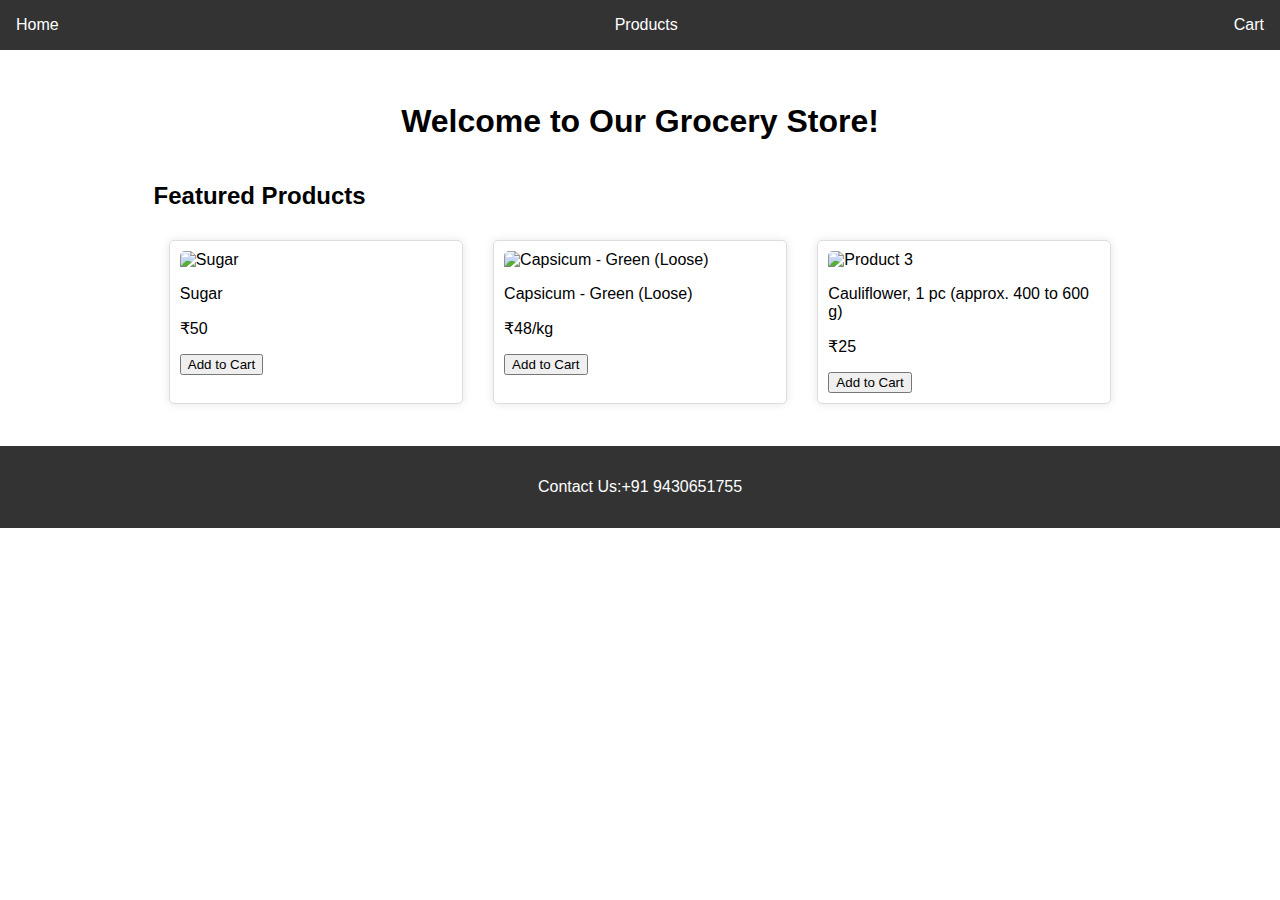
==== index.html @ 3c49c0d1 "Add files via upload" ====
<!DOCTYPE html>
<html lang="en">
<head>
    <meta charset="UTF-8">
    <meta name="viewport" content="width=device-width, initial-scale=1.0">
    <title>Grocery Store</title>
    <link rel="stylesheet" href="style.css">
</head>
<body>
    <header>
        <nav>
            <ul>
                <li><a href="index.html">Home</a></li>
                <li><a href="products.html">Products</a></li>
                <li><a href="cart.html">Cart</a></li>
            </ul>
        </nav>
    </header>
    <main>
        <section class="hero">
            <h1>Welcome to Our Grocery Store!</h1>
        </section>
        <section class="product-grid">
            <h2>Featured Products</h2>
            <div class="flex-container">
                <div class="product">
                    <img src="https://www.bbassets.com/media/uploads/p/l/40253563_1-madhur-sugar-pure-hygienic-fine-grain-natural-sulphur-free.jpg" alt="Sugar">
                    <p>Sugar</p>
                    <p>₹50</p>
                    <button class="add-to-cart" onclick="addToCart(1)">Add to Cart</button>
                    <span class="added-to-cart" style="display: none;">&#10004;</span>
                </div>
                <div class="product">
                    <img src="https://www.bbassets.com/media/uploads/p/m/10000067_26-fresho-capsicum-green.jpg?tr=w-154,q-80" alt="Capsicum - Green (Loose)">
                    <p>Capsicum - Green (Loose)</p>
                    <p>₹48/kg</p>
                    <button class="add-to-cart" onclick="addToCart(2)">Add to Cart</button>
                    <span class="added-to-cart" style="display: none;">&#10004;</span>
                </div>
                <div class="product">
                    <img src="https://www.bbassets.com/media/uploads/p/l/10000074_20-fresho-cauliflower.jpg" alt="Product 3">
                    <p> Cauliflower, 1 pc (approx. 400 to 600 g)</p>
                    <p>₹25</p>
                    <button class="add-to-cart" onclick="addToCart(3)">Add to Cart</button>
                    <span class="added-to-cart" style="display: none;">&#10004;</span>
                </div>
            </div>
        </section>
    </main>
    <footer>
        <p>Contact Us:+91 9430651755</p>
    </footer>
    <script src="script.js"></script>
</body>
</html>
---- style.css ----
body {
    font-family: Arial, sans-serif;
    margin: 0;
    padding: 0;
}

header {
    background-color: #333;
    color: white;
    padding: 1em;
    text-align: center;
}

nav ul {
    list-style: none;
    margin: 0;
    padding: 0;
    display: flex;
    justify-content: space-between;
}

nav a {
    color: white;
    text-decoration: none;
}

main {
    display: flex;
    flex-direction: column;
    align-items: center;
    padding: 2em;
}

.product-grid {
    width: 80%;
    margin: auto;
}

.flex-container {
    display: flex;
    flex-wrap: wrap;
    justify-content: space-around;
}

.product {
    margin: 10px;
    width: calc(30% - 20px);
    border: 1px solid #ddd;
    padding: 10px;
    border-radius: 5px;
    box-shadow: 0 0 10px rgba(0,0,0,0.1);
}
.grid {
    display: flex;
    flex-direction: row;
    justify-content: space-around;
    flex-wrap: wrap;
}

.product img {
    width: 100%;
    height: 150px;
    object-fit: cover;
    border-radius: 5px 5px 0 0;
}

.added-to-cart {
    color: green;
    font-size: 1.5em;
    margin-left: 5px;
}

footer {
    background-color: #333;
    color: white;
    padding: 1em;
    text-align: center;
    clear: both;
}
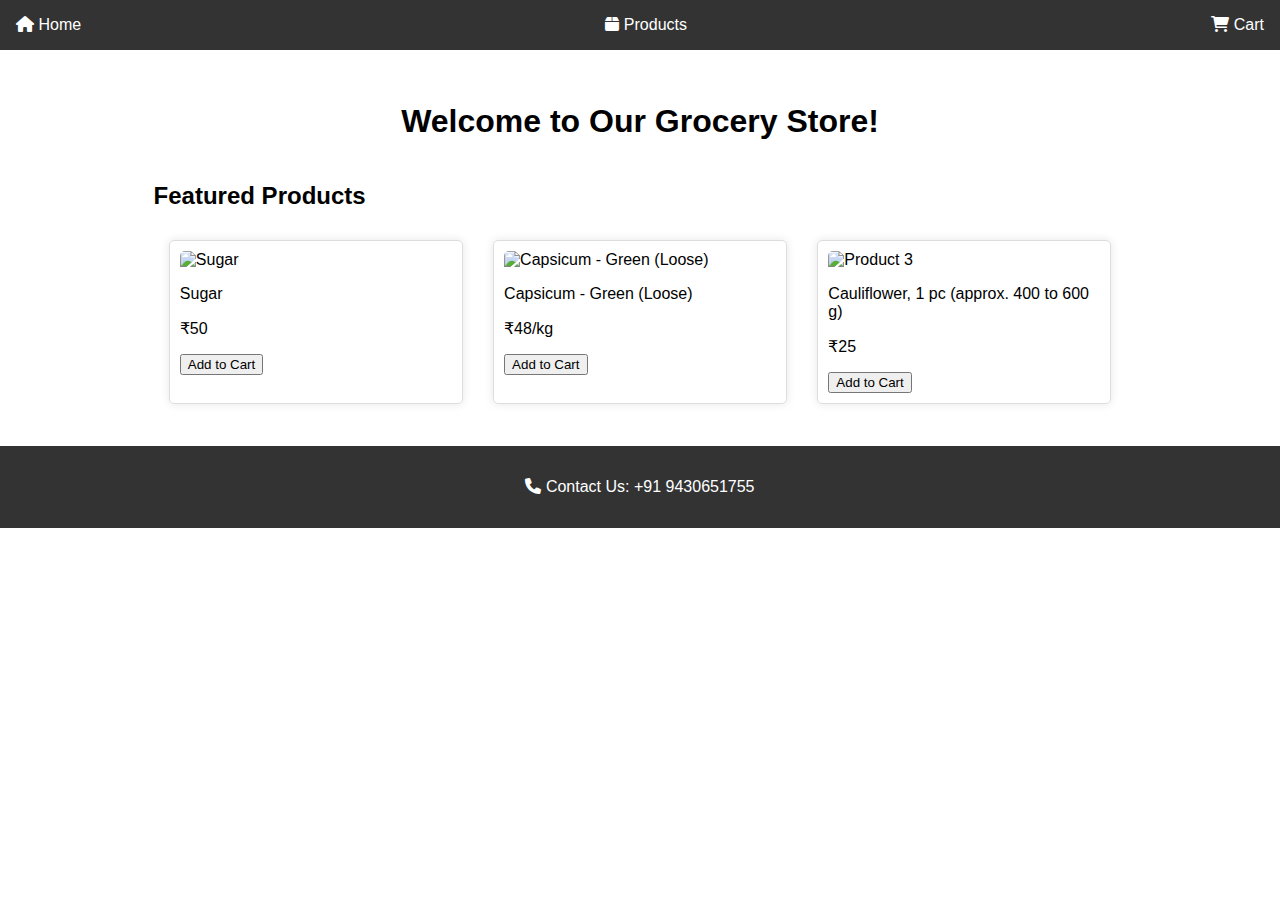
==== commit d85b44d8: "index.html" ====
--- a/index.html
+++ b/index.html
@@ -5,14 +5,15 @@
     <meta name="viewport" content="width=device-width, initial-scale=1.0">
     <title>Grocery Store</title>
     <link rel="stylesheet" href="style.css">
+    <link href="https://cdnjs.cloudflare.com/ajax/libs/font-awesome/6.0.0-beta3/css/all.min.css" rel="stylesheet">
 </head>
 <body>
     <header>
         <nav>
             <ul>
-                <li><a href="index.html">Home</a></li>
-                <li><a href="products.html">Products</a></li>
-                <li><a href="cart.html">Cart</a></li>
+                <li><a href="index.html"><i class="fas fa-home"></i> Home</a></li>
+                <li><a href="products.html"><i class="fas fa-box"></i> Products</a></li>
+                <li><a href="cart.html"><i class="fas fa-shopping-cart"></i> Cart</a></li>
             </ul>
         </nav>
     </header>
@@ -48,7 +49,7 @@
         </section>
     </main>
     <footer>
-        <p>Contact Us:+91 9430651755</p>
+        <p><i class="fas fa-phone"></i> Contact Us: +91 9430651755</p>
     </footer>
     <script src="script.js"></script>
 </body>
